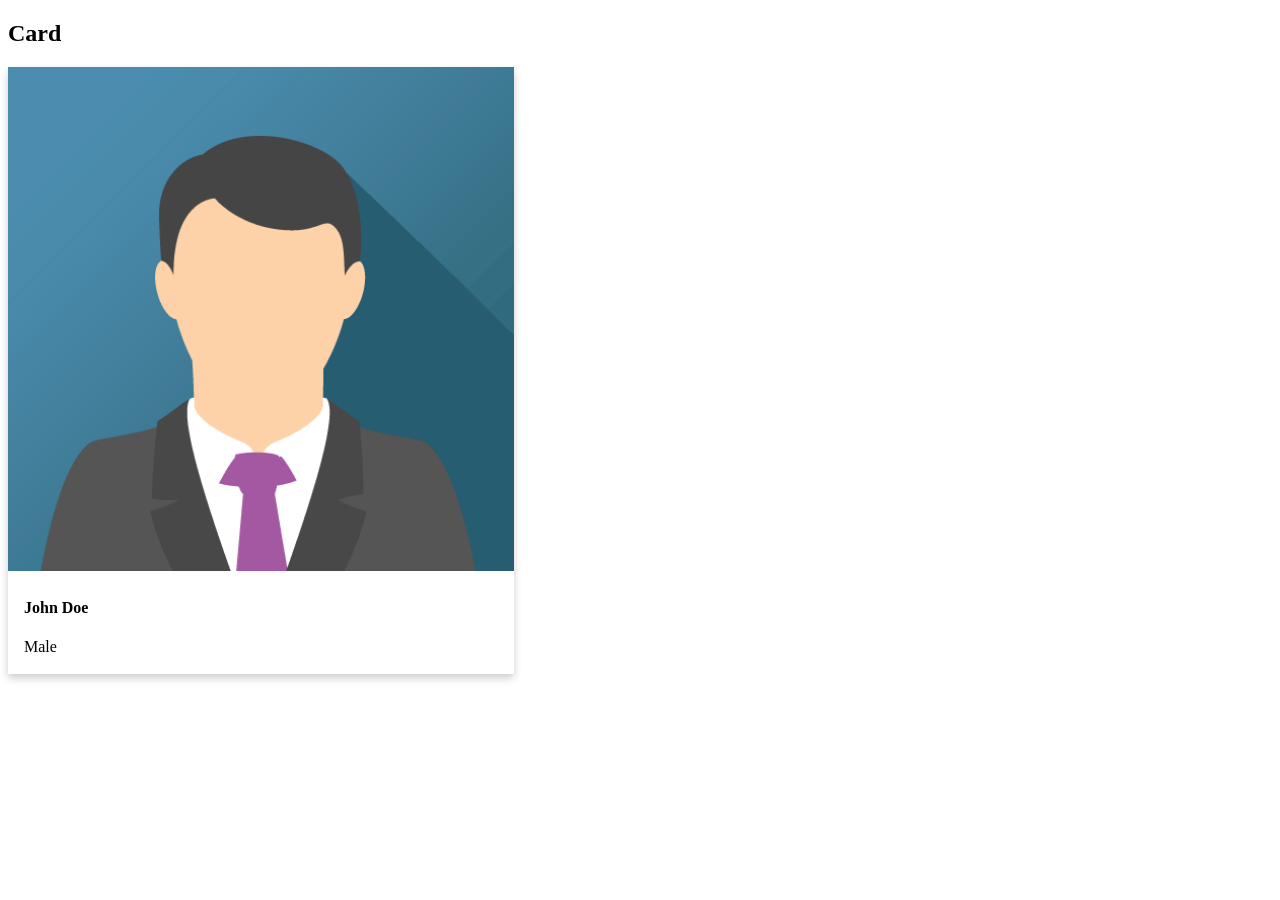
==== src/main/resources/static/card.html @ aef7b4b4 "this is card" ====
<!DOCTYPE html>
<html lang="en">
<head>
    <meta charset="UTF-8">
    <meta name="viewport" content="width=device-width, initial-scale=1.0">
    <title>Document</title>
    <link rel="stylesheet" href="css/site.css">
</head>
<body>
    <h2>Card</h2>
    <div class="card">
        <img id="userImage" src="john_img.png" alt="Avatar" style="width:100%">
        <div class="container">
            <h4 id="userName"><b>John Doe</b></h4> 
            <p id="userGender">Male</p> 
        </div>
    </div>
    <script src="js/site.js"></script>
</body>
</html>
---- src/main/resources/static/css/site.css ----
h1{
    color:red;
}
.card {
  box-shadow: 0 4px 8px 0 rgba(0,0,0,0.2);
  transition: 0.3s;
  width: 40%;
}

.card:hover {
  box-shadow: 0 8px 16px 0 rgba(0,0,0,0.2);
}

.container {
  padding: 2px 16px;
}
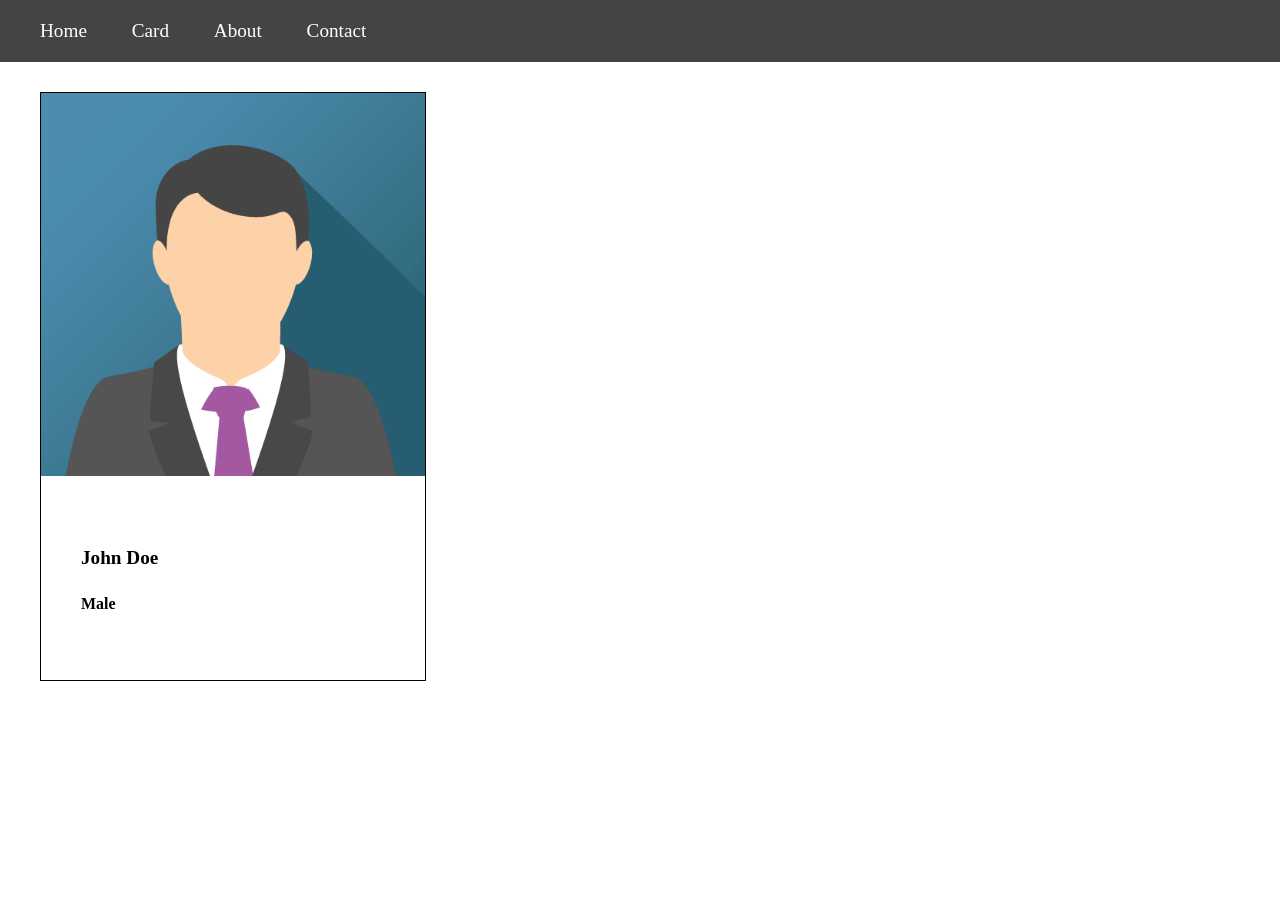
==== commit 7ad983e7: "this is css to card" ====
--- a/src/main/resources/static/card.html
+++ b/src/main/resources/static/card.html
@@ -3,16 +3,22 @@
 <head>
     <meta charset="UTF-8">
     <meta name="viewport" content="width=device-width, initial-scale=1.0">
-    <title>Document</title>
+    <title>Profile Card Toggle</title>
     <link rel="stylesheet" href="css/site.css">
+    <link rel="stylesheet" href="css/card.css">
 </head>
 <body>
-    <h2>Card</h2>
+    <div class="navbar">
+        <a href="/">Home</a>
+        <a href="/card.html">Card</a>
+        <a href="#">About</a>
+        <a href="#">Contact</a>
+    </div>
     <div class="card">
-        <img id="userImage" src="john_img.png" alt="Avatar" style="width:100%">
-        <div class="container">
-            <h4 id="userName"><b>John Doe</b></h4> 
-            <p id="userGender">Male</p> 
+        <img src="john_img.png" alt="">
+        <div class="card-content">
+            <h4><b>John Doe</b></h4> 
+            <h5>Male</h5> 
         </div>
     </div>
     <script src="js/site.js"></script>
--- a/src/main/resources/static/css/site.css
+++ b/src/main/resources/static/css/site.css
@@ -1,16 +1,23 @@
 h1{
     color:red;
 }
-.card {
-  box-shadow: 0 4px 8px 0 rgba(0,0,0,0.2);
-  transition: 0.3s;
-  width: 40%;
+body{
+  margin: 0px;
+  padding:  0px;
+  font-size: larger;
 }
-
-.card:hover {
-  box-shadow: 0 8px 16px 0 rgba(0,0,0,0.2);
+.navbar{
+  /* border: 1px solid #000000; */
+  background-color: #444;
+  padding: 20px;
 }
-
-.container {
-  padding: 2px 16px;
-}+.navbar a {
+  color: #fff;
+  text-decoration: none;
+  padding: 20px;
+}
+.navbar a:hover {
+  background-color: yellow;
+  color:#000000;
+  /* padding: 10px; */
+}
--- a/src/main/resources/static/css/card.css
+++ b/src/main/resources/static/css/card.css
@@ -0,0 +1,12 @@
+.card{
+    border: 1px solid #000000;
+    width: 30%;
+    margin-left: 40px;
+    margin-top: 30px;
+}
+.card img{
+    width: 100%;
+}
+.card-content{
+    padding: 40px;
+}
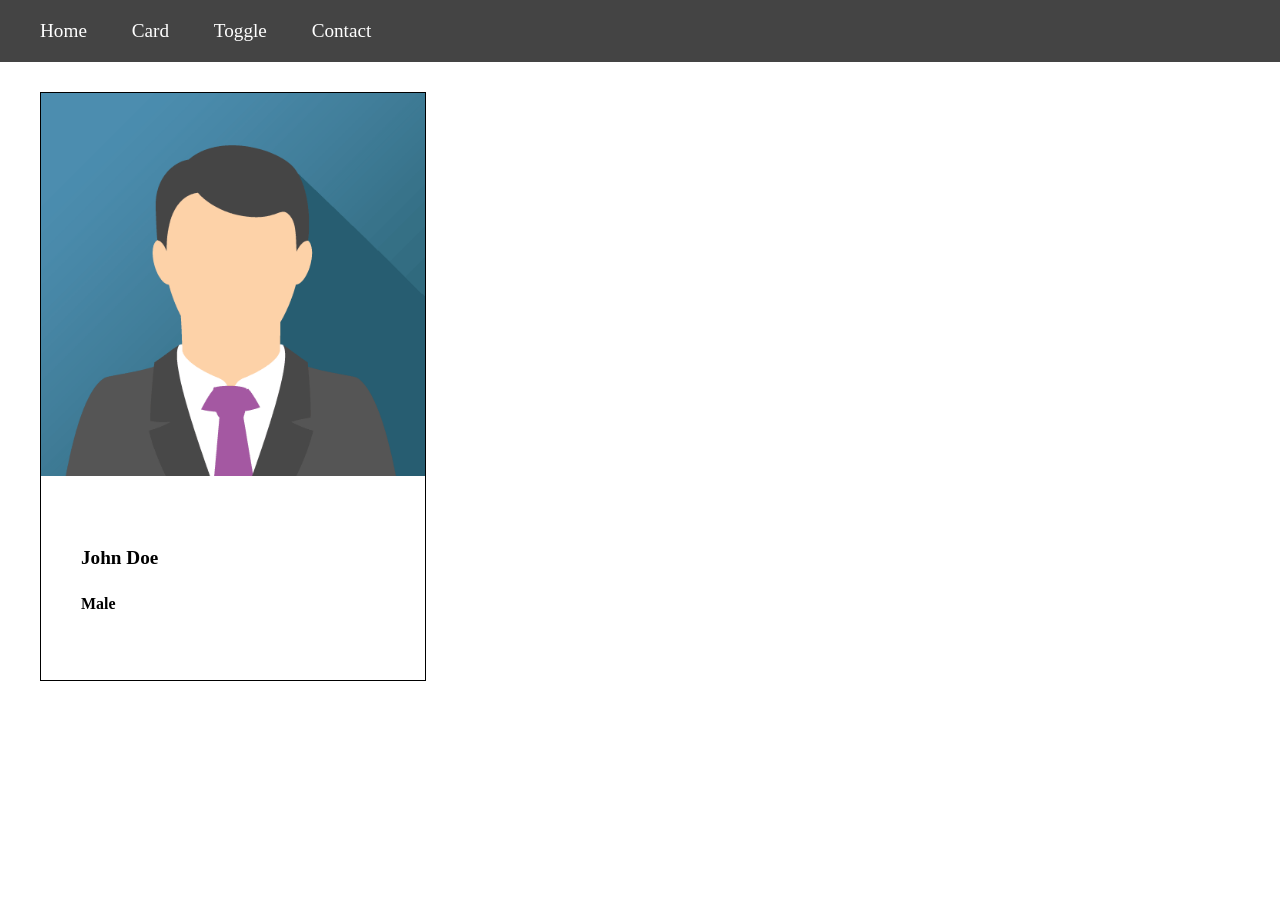
==== commit e0b33731: "this is for toggle" ====
--- a/src/main/resources/static/card.html
+++ b/src/main/resources/static/card.html
@@ -11,7 +11,7 @@
     <div class="navbar">
         <a href="/">Home</a>
         <a href="/card.html">Card</a>
-        <a href="#">About</a>
+        <a href="/toggle.html">Toggle</a>
         <a href="#">Contact</a>
     </div>
     <div class="card">
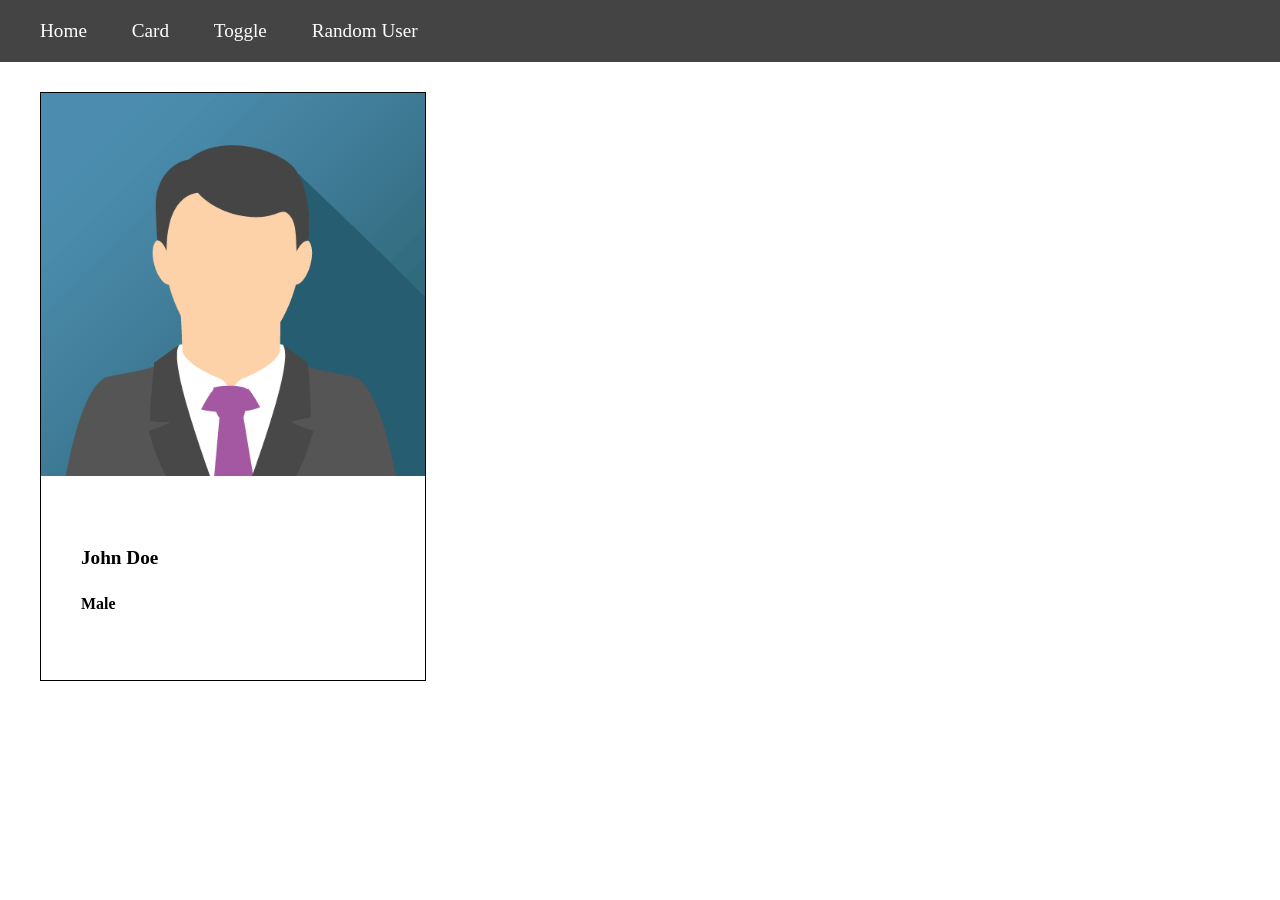
==== commit 916d9d48: "Merge pull request #1 from policehasini1806-arch/modernize/java-20260526180125 Modernize/java 202605" ====
--- a/src/main/resources/static/card.html
+++ b/src/main/resources/static/card.html
@@ -12,7 +12,7 @@
         <a href="/">Home</a>
         <a href="/card.html">Card</a>
         <a href="/toggle.html">Toggle</a>
-        <a href="#">Contact</a>
+        <a href="/randomuser.html">Random User</a>
     </div>
     <div class="card">
         <img src="john_img.png" alt="">
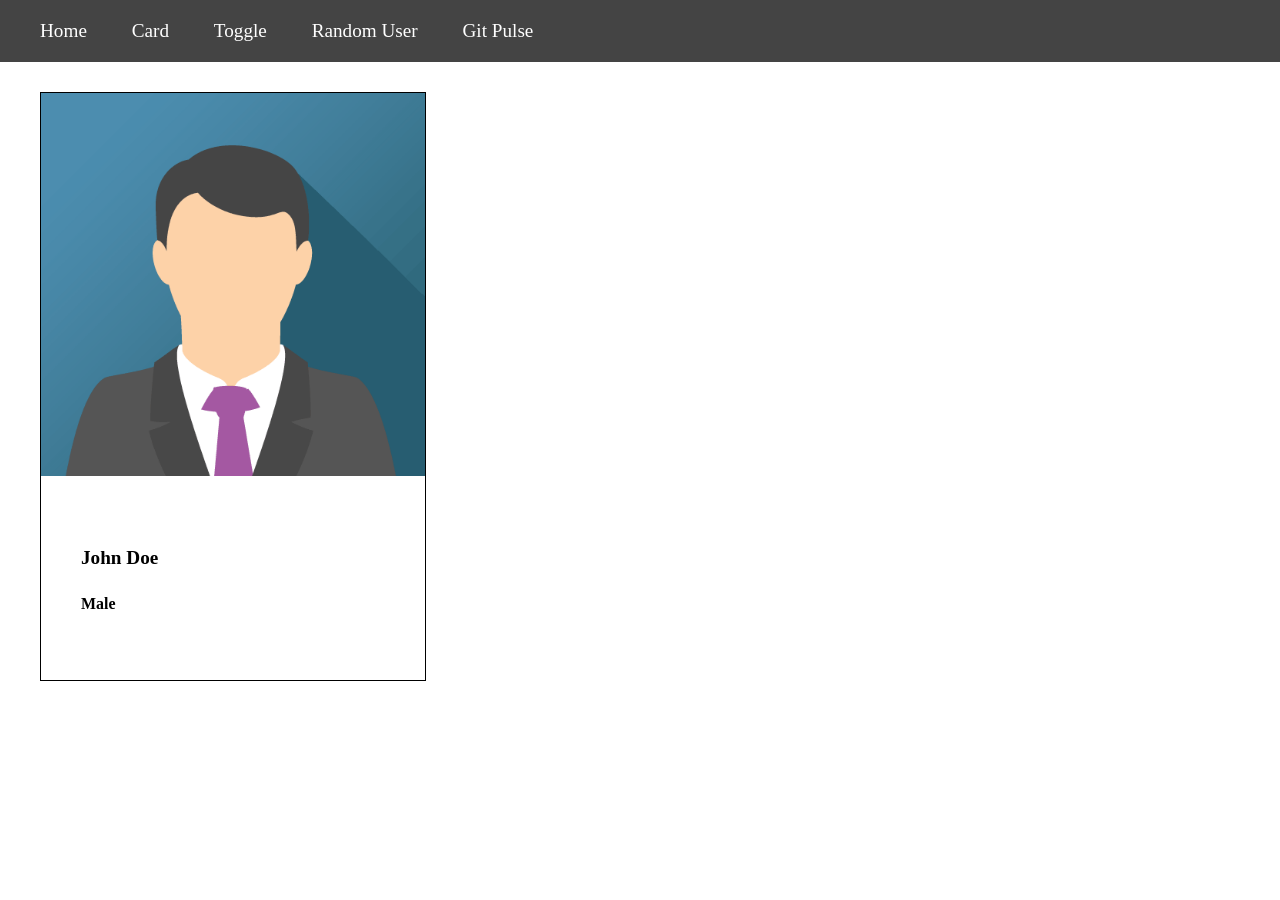
==== commit ce6f8bee: "added gitpulse" ====
--- a/src/main/resources/static/card.html
+++ b/src/main/resources/static/card.html
@@ -13,6 +13,7 @@
         <a href="/card.html">Card</a>
         <a href="/toggle.html">Toggle</a>
         <a href="/randomuser.html">Random User</a>
+        <a href="/gitpulse.html">Git Pulse</a>
     </div>
     <div class="card">
         <img src="john_img.png" alt="">
